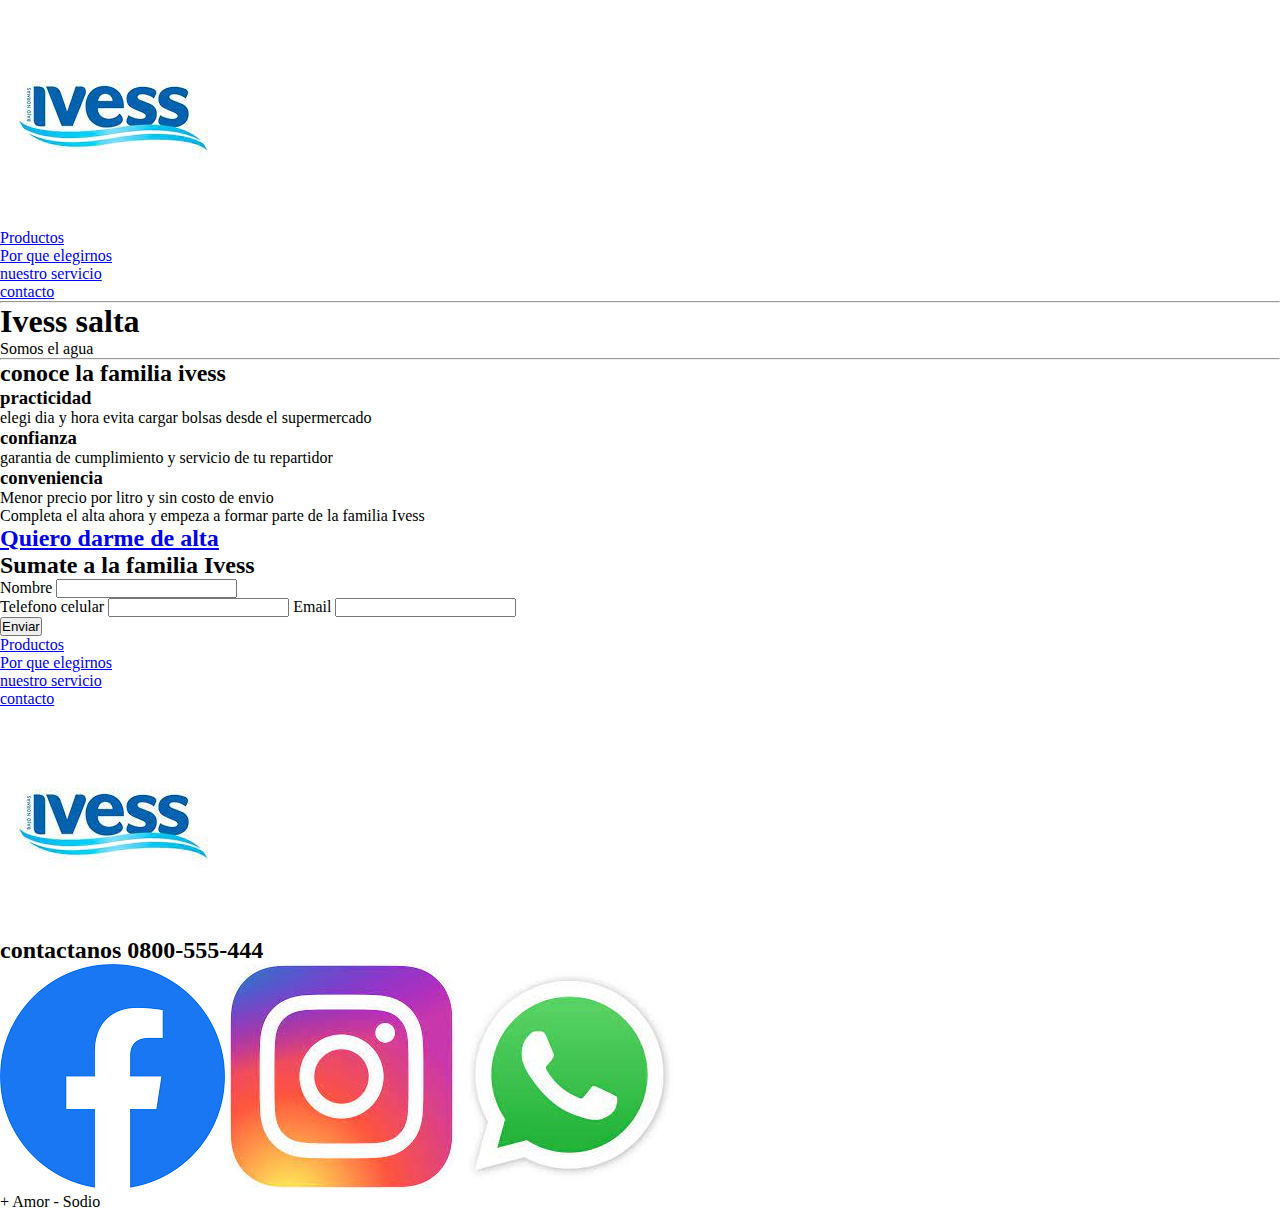
==== index.html @ 8fa415f8 "desde la primera entrega" ====
<!DOCTYPE html>
<html lang="en">

<head>
    <meta charset="UTF-8">
    <meta name="viewport" content="width=device-width, initial-scale=1.0">
    <link rel="stylesheet" href="./css/styles.css">
    <title>Ivess Salta</title>
</head>

<body>
    <header>

        <!-- Logo ivess clickeable al inicio -->
        <a href="">
            <img src="./img/logo ivess.jfif" alt="logo-ivess">
        </a>





        
        <nav>
            <ul>

                <li><a href="./pages/productos.html">Productos</a>

                </li>
                <li><a href="./pages/por-que-elegirnos.html">Por que elegirnos</a></li>
                <li><a href="./pages/nuestro-servicio.html">nuestro servicio</a></li>
                <li><a href="./pages/contacto.html">contacto</a></li>
            </ul>
        </nav>
    </header>
    <hr>

    <main>
        <div class="portada">


        </div>
        <section class="portada-index">
            <div>
                <h1>Ivess salta</h1>
                <p>Somos el agua</p>
            </div>
        </section>
        <hr>
        <section>
            <h2>conoce la familia ivess</h2>
            <article>
                <h3 class="color-h3">practicidad</h3>
                <p>elegi dia y hora evita cargar bolsas desde el supermercado</p>

            </article>
            <article>
                <h3 class="color-h3">confianza</h3>
                <p>garantia de cumplimiento y servicio de tu repartidor</p>
            </article>
            <article>
                <h3 class="color-h3">conveniencia</h3>
                <p>Menor precio por litro y sin costo de envio</p>
            </article>
        </section>
        <section>
            <article>Completa el alta ahora y empeza a formar parte de la familia Ivess
                <!-- boton para dar de alta -->
                <a href="./pages/contacto.html">
                    <h2>Quiero darme de alta</h2>
                </a>
            </article>
        </section>
        <section>
            <div class="repartidor">

            </div>
            <form action="">
                <h2>Sumate a la familia Ivess</h2>
                <div>
                    <label for="Nombre-cliente">Nombre</label>
                    <input type="text" id="Nombre-cliente">
                </div>
                <div>
                    <label for="celular-cliente">Telefono celular</label>
                    <input type="cell" id="Celular-cliente">
                    <label for="email-correo">Email</label>
                    <input type="email" id="email-correo">
                </div>
                <input type="submit" value="Enviar">
            </form>
        </section>
    </main>

    <footer>
        <nav>
            <ul>

                <li><a href="./pages/productos.html">Productos</a>

                </li>
                <li><a href="./pages/por-que-elegirnos.html">Por que elegirnos</a></li>
                <li><a href="./pages/nuestro-servicio.html">nuestro servicio</a></li>
                <li><a href="./pages/contacto.html">contacto</a></li>
            </ul>
        </nav>
        <!-- Logos cierre pagina -->
        <div>
            <a href="">
                <img src="./img/logo ivess.jfif" alt="logo-ivess">
            </a>

        </div>
        <h2>contactanos 0800-555-444</h2>
        <img src="./img/logo face.png" alt="logo-facebook">
        <img src="./img/logo insta.jfif" alt="logo-instagram">
        <img src="./img/logo wpp.jfif" alt="logo-whatsapp">



        <p>+ Amor - Sodio</p>
    </footer>
</body>

</html>
---- css/styles.css ----
*{
    margin: 0;
    padding: 0;
    box-sizing:border-box;
}
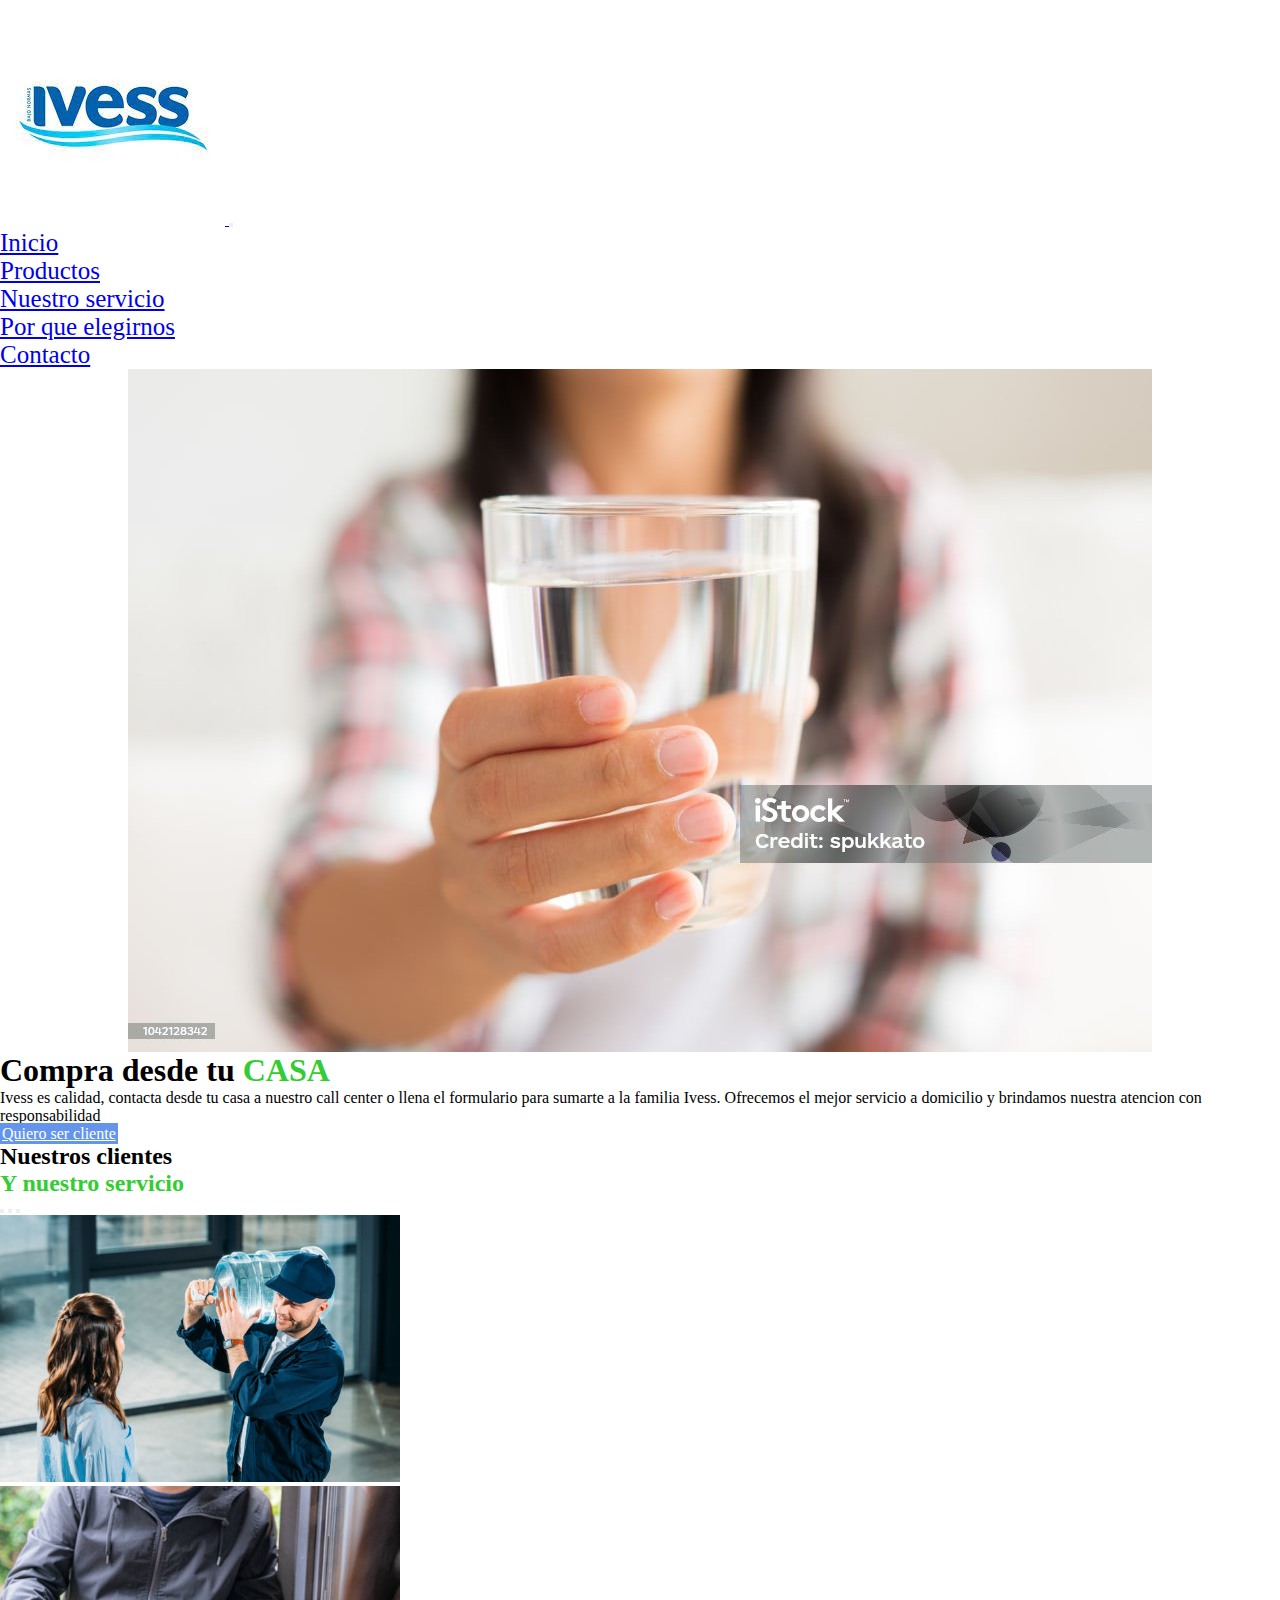
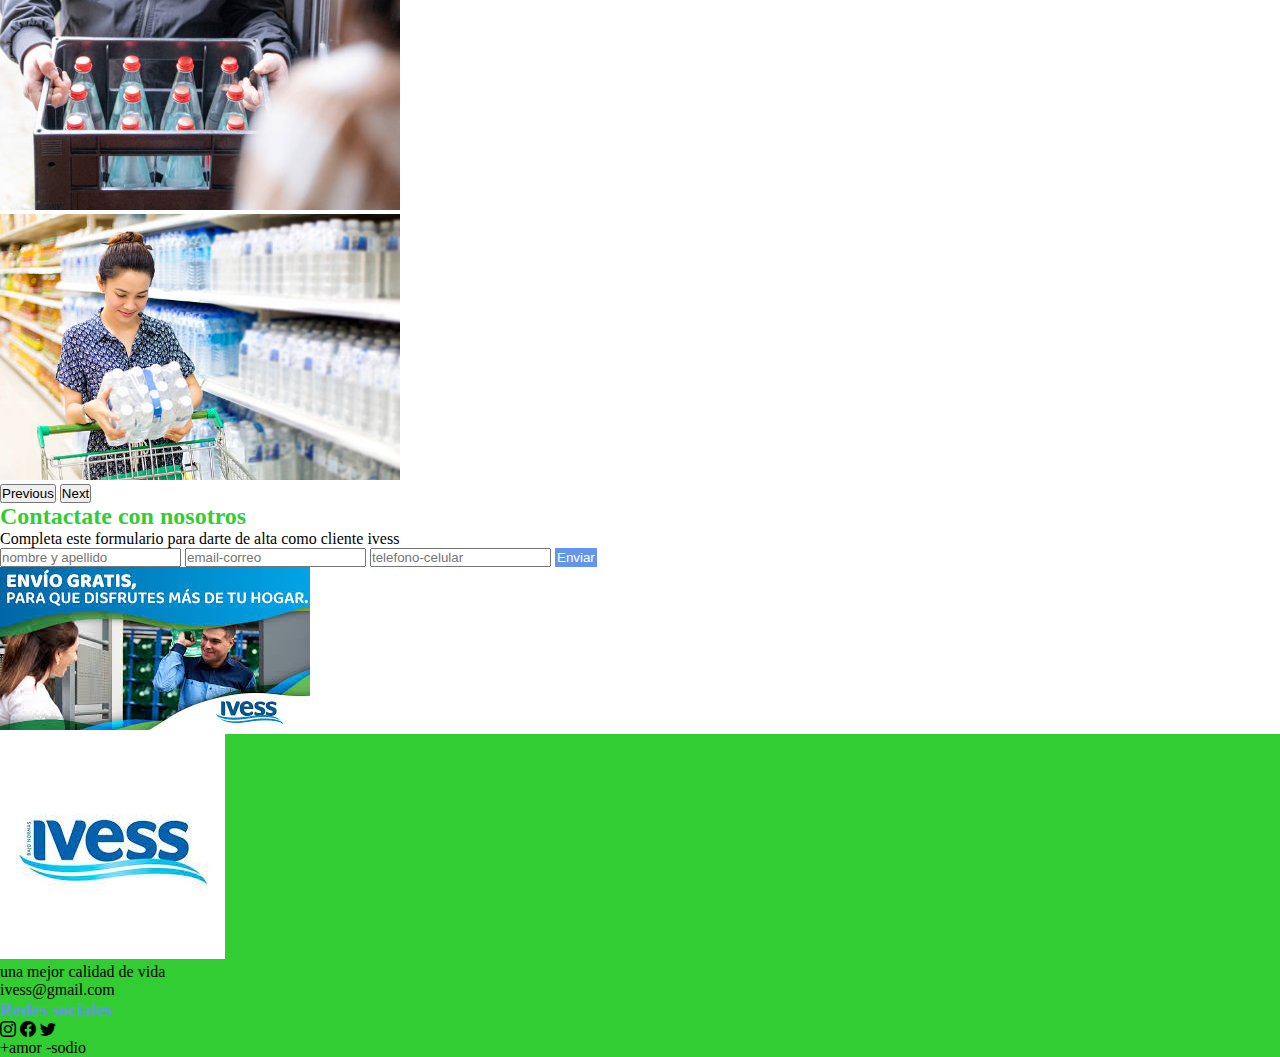
==== commit 144c0516: "segunda entrega" ====
--- a/index.html
+++ b/index.html
@@ -1,125 +1,188 @@
+
 <!DOCTYPE html>
 <html lang="en">
 
 <head>
     <meta charset="UTF-8">
     <meta name="viewport" content="width=device-width, initial-scale=1.0">
+    <link href="https://cdn.jsdelivr.net/npm/bootstrap@5.3.2/dist/css/bootstrap.min.css" rel="stylesheet"
+        integrity="sha384-T3c6CoIi6uLrA9TneNEoa7RxnatzjcDSCmG1MXxSR1GAsXEV/Dwwykc2MPK8M2HN" crossorigin="anonymous">
+    <link rel="stylesheet" href="https://cdn.jsdelivr.net/npm/bootstrap-icons@1.11.2/font/bootstrap-icons.min.css">
     <link rel="stylesheet" href="./css/styles.css">
-    <title>Ivess Salta</title>
+    <link href="https://fonts.googleapis.com/css2?family=Open+Sans:ital,wght@0,600;1,400&display=swap" rel="stylesheet">
+    <title>ivess</title>
 </head>
 
 <body>
-    <header>
+    <header class="navbar navbar-expand-lg bg-body-tertiary border-bottom fw-bold">
+        <div class="container">
+            <a class="navbar-brand" href="./index.html">
+                <img class="w-50" src="./img/logo ivess.jfif" alt="">
+            </a>
+            <button class="navbar-toggler" type="button" data-bs-toggle="collapse" data-bs-target="#navbarNav"
+                aria-controls="navbarNav" aria-expanded="false" aria-label="Toggle navigation">
+                <span class="navbar-toggler-icon"></span>
+            </button>
+            <nav class="collapse navbar-collapse justify-content-end" id="navbarNav">
+                <ul class="navbar-nav">
+                    <li class="nav-item">
+                        <a class="nav-link active" aria-current="page" href="./index.html">Inicio</a>
+                    </li>
+                    <li class="nav-item">
+                        <a class="nav-link active" href="./productos.html">Productos</a>
+                    </li>
+                    <li class="nav-item">
+                        <a class="nav-link active" href="./nuestro servicio.html">Nuestro servicio</a>
+                    </li>
+                    <li class="nav-item">
+                        <a class="nav-link active" href="./por que elegirnos.html">Por que elegirnos</a>
+                    </li>
+                    <li class="nav-item">
+                        <a class="nav-link active" href="./contacto.html">Contacto</a>
+                    </li>
+                </ul>
+            </nav>
+        </div>
+    </header>
 
-        <!-- Logo ivess clickeable al inicio -->
-        <a href="">
-            <img src="./img/logo ivess.jfif" alt="logo-ivess">
-        </a>
+    <main>
+
+        <section class="portada-index container">
+            <div class="row">
+                <div class="col-lg-6 order-sm-last order-lg-last">
+
+                    <div class="img-portada">
+                        <img src="./img/portada-agua.jpg" alt="imagen agua" class="img-fluid ">
+                    </div>
+                </div>
+
+                <div class="col-lg-6 d-lg-flex flex-lg-column justify-content-lg-center ">
+                    <h1 class="text-center display-1 fw-bold">Compra desde tu <span class="c-secundario">CASA</span>
+                    </h1>
+                    <p class="text-center">Ivess es calidad, contacta desde tu casa a nuestro call center o llena el
+                        formulario para sumarte a la familia Ivess. Ofrecemos el mejor servicio a domicilio y brindamos
+                        nuestra atencion con responsabilidad</p>
+                    <div class="d-flex justify-content-center">
+                        <a href="" class="btn btn-lg btn-primario">Quiero ser cliente</a>
+                    </div>
+
+                </div>
+
+            </div>
+
+        </section>
+
+        <section class="clientes container my-4">
+            <h2 class="display-5 fw-bold mb-5">
+                Nuestros clientes
+                <br>
+                <span class="c-secundario display-2">Y nuestro servicio</span>
+            </h2>
+
+            <div class="d-flex justify-content-center">
+
+                <div id="carouselindex" class="carousel slide w-lg-50">
+                    <div class="carousel-indicators">
+                        <button type="button" data-bs-target="#carouselindex" data-bs-slide-to="0" class="active"
+                            aria-current="true" aria-label="Slide 1"></button>
+                        <button type="button" data-bs-target="#carouselindex" data-bs-slide-to="1"
+                            aria-label="Slide 2"></button>
+                        <button type="button" data-bs-target="#carouselindex" data-bs-slide-to="2"
+                            aria-label="Slide 3"></button>
+                    </div>
+                    <div class="carousel-inner">
+                        <div class="carousel-item active">
+                            <img src="./img/imagen-carousel1.jpg" class="d-block w-100" alt="repartidor">
+                        </div>
+                        <div class="carousel-item">
+                            <img src="./img/imagen-carousel2.jpg" class="d-block w-100" alt="agua">
+                        </div>
+                        <div class="carousel-item">
+                            <img src="./img/imagen-carousel3.jpg" class="d-block w-100" alt="cliente-comprando">
+                        </div>
+                    </div>
+                    <button class="carousel-control-prev" type="button" data-bs-target="#carouselindex"
+                        data-bs-slide="prev">
+                        <span class="carousel-control-prev-icon" aria-hidden="true"></span>
+                        <span class="visually-hidden">Previous</span>
+                    </button>
+                    <button class="carousel-control-next" type="button" data-bs-target="#carouselindex"
+                        data-bs-slide="next">
+                        <span class="carousel-control-next-icon" aria-hidden="true"></span>
+                        <span class="visually-hidden">Next</span>
+                    </button>
+                </div>
+            </div>
+
+        </section>
+
+        <!-- FORMULARIO PARA LA PAGINA DE CONTACTO LUEGO MOVER DE LUGAR -->
+
+        <section class="contacto-index conteiner">
+            <div class="row regular-shadow p-2">
+
+                <div class="text-center col-lg-8">
+                    <h2 class="fw-bold c-secundario display-3">Contactate con nosotros</h2>
+                    <p>Completa este formulario para darte de alta como cliente ivess</p>
+
+                    <form action="hacerse cliente" class="d-lg-flex align-items-center gap-1">
+                        <input type="text" class="form-control" placeholder="nombre y apellido">
+                        <input type="email" class="form-control my-3" placeholder="email-correo">
+                        <input type="cell" class="form-control" placeholder="telefono-celular">
+                        <input type="submit" class="btn btn-primario my-3 " value="Enviar">
+
+                    </form>
+                </div>
+
+            </div>
+            <div class="d-none d-lg-block">
+                <img src="./img/envio gratis.jfif" alt="">
+            </div>
+
+        </section>
+
+
+    </main>
+
+    <footer class="bg-secundario text-white container-fluid p-3">
+        <div class="container">
+            <div class="row border-bottom p-1 d-lg-flex justify-content-center align-items-center">
+
+                <div class="footer-info d-flex flex-column align-items-center col-lg-3">
+                    <img src="./img/logo ivess.jfif" alt="logo ivess">
+                    <p> una mejor calidad de vida</p>
+                    <p>ivess@gmail.com</p>
+
+                </div>
+
+
+                <div class="footer-redes my-3 d-flex flex-column align-items-center col-lg-3">
+                    <h3 class="c-primario">Redes sociales</h3>
+                    <div class="d-flex gap-3">
+                        <i class="bi bi-instagram fs-1"></i>
+                        <i class="bi bi-facebook fs-1"></i>
+                        <i class="bi bi-twitter fs-1"></i>
+
+
+                    </div>
+
+                </div>
+
+            </div>
+        </div>
+
+        <div class="p-5 ">
+            <p class="m-0 d-flex justify-content-center">+amor -sodio</p>
+        </div>
+
+    </footer>
 
 
 
 
-
-        
-        <nav>
-            <ul>
-
-                <li><a href="./pages/productos.html">Productos</a>
-
-                </li>
-                <li><a href="./pages/por-que-elegirnos.html">Por que elegirnos</a></li>
-                <li><a href="./pages/nuestro-servicio.html">nuestro servicio</a></li>
-                <li><a href="./pages/contacto.html">contacto</a></li>
-            </ul>
-        </nav>
-    </header>
-    <hr>
-
-    <main>
-        <div class="portada">
-
-
-        </div>
-        <section class="portada-index">
-            <div>
-                <h1>Ivess salta</h1>
-                <p>Somos el agua</p>
-            </div>
-        </section>
-        <hr>
-        <section>
-            <h2>conoce la familia ivess</h2>
-            <article>
-                <h3 class="color-h3">practicidad</h3>
-                <p>elegi dia y hora evita cargar bolsas desde el supermercado</p>
-
-            </article>
-            <article>
-                <h3 class="color-h3">confianza</h3>
-                <p>garantia de cumplimiento y servicio de tu repartidor</p>
-            </article>
-            <article>
-                <h3 class="color-h3">conveniencia</h3>
-                <p>Menor precio por litro y sin costo de envio</p>
-            </article>
-        </section>
-        <section>
-            <article>Completa el alta ahora y empeza a formar parte de la familia Ivess
-                <!-- boton para dar de alta -->
-                <a href="./pages/contacto.html">
-                    <h2>Quiero darme de alta</h2>
-                </a>
-            </article>
-        </section>
-        <section>
-            <div class="repartidor">
-
-            </div>
-            <form action="">
-                <h2>Sumate a la familia Ivess</h2>
-                <div>
-                    <label for="Nombre-cliente">Nombre</label>
-                    <input type="text" id="Nombre-cliente">
-                </div>
-                <div>
-                    <label for="celular-cliente">Telefono celular</label>
-                    <input type="cell" id="Celular-cliente">
-                    <label for="email-correo">Email</label>
-                    <input type="email" id="email-correo">
-                </div>
-                <input type="submit" value="Enviar">
-            </form>
-        </section>
-    </main>
-
-    <footer>
-        <nav>
-            <ul>
-
-                <li><a href="./pages/productos.html">Productos</a>
-
-                </li>
-                <li><a href="./pages/por-que-elegirnos.html">Por que elegirnos</a></li>
-                <li><a href="./pages/nuestro-servicio.html">nuestro servicio</a></li>
-                <li><a href="./pages/contacto.html">contacto</a></li>
-            </ul>
-        </nav>
-        <!-- Logos cierre pagina -->
-        <div>
-            <a href="">
-                <img src="./img/logo ivess.jfif" alt="logo-ivess">
-            </a>
-
-        </div>
-        <h2>contactanos 0800-555-444</h2>
-        <img src="./img/logo face.png" alt="logo-facebook">
-        <img src="./img/logo insta.jfif" alt="logo-instagram">
-        <img src="./img/logo wpp.jfif" alt="logo-whatsapp">
-
-
-
-        <p>+ Amor - Sodio</p>
-    </footer>
+    <script src="https://cdn.jsdelivr.net/npm/bootstrap@5.3.2/dist/js/bootstrap.bundle.min.js"
+        integrity="sha384-C6RzsynM9kWDrMNeT87bh95OGNyZPhcTNXj1NW7RuBCsyN/o0jlpcV8Qyq46cDfL"
+        crossorigin="anonymous"></script>
 </body>
 
 </html>--- a/css/styles.css
+++ b/css/styles.css
@@ -1,5 +1,148 @@
-*{
+* {
+    padding: 0;
     margin: 0;
-    padding: 0;
-    box-sizing:border-box;
+    box-sizing: border-box;
 }
+
+.c-primario{
+    color: cornflowerblue;
+}
+.bg-primario{
+    background-color: cornflowerblue;
+}
+.c-secundario{
+    color: limegreen;
+}
+.bg-secundario{
+    background-color: limegreen;
+}
+.btn-primario{
+    background-color:cornflowerblue ;
+    color: white;
+    border:cornflowerblue 2px solid ;
+    ;
+}
+
+.btn-primario:hover{
+    background-color:white ;
+    border:limegreen ;
+    color: limegreen;
+    
+}
+.img-portada{
+    display: flex;
+    justify-content: center;
+}
+.btn-secundario:hover{
+    background-color:white ;
+    border:limegreen ;
+    color: limegreen;
+
+}
+
+#carouselindex img{
+    max-height: 400px;
+    object-fit: cover;
+    max-width: 400px;
+
+}
+
+@media (max-width: 576px){
+    .bay-form{
+        display: none;
+    }
+}
+
+/* modificando la pagina PRODUCTOS */
+
+
+#carouselproductos img{
+    max-height: 400px;
+    object-fit: cover;
+    max-width: 400px;
+
+}
+.titulo-productos-container{
+    padding: 60px 0;
+    max-width: 1000px;
+    margin: auto;
+    overflow: hidden;
+    
+
+}
+
+.titulox{
+    margin: 10px;
+    margin: bottom 60px;
+}
+
+.navbar-nav{
+    font-size: 25px;
+    margin-right: 0;
+}
+.navbar-nav:hover{
+    text-decoration: underline;
+}
+
+.productos{
+    background-color: #f2f2f2;
+
+}
+
+.galeria-productos{
+    display: flex;
+    justify-content: space-evenly;
+    flex-wrap: wrap;
+
+}
+.imagen-prod{
+    width: 50%;
+    margin-bottom: 10px;
+    overflow: hidden;
+    position: relative;
+    cursor: pointer;
+    
+
+
+
+}
+
+.imagen-prod > img{
+    
+    object-fit: cover;
+    display: block;
+
+
+}
+
+.img-contacto{
+    display: flex;
+    justify-content: center;
+    align-items: center;
+    max-height: 400px;
+    object-fit: cover;
+    max-width: 400px;
+}
+
+.mod-main{
+    display: grid;
+    grid-template-columns: 3,1fr;
+    gap: 2rem;
+    margin-left: 4rem;
+}
+/* h1{
+    text-decoration: underline;
+} */
+
+.nuestro-servicio{
+    display: flex;
+    justify-content: center;
+    align-items: center;
+    font-size: 30px;
+    color: limegreen;
+    margin-top: 8rem;
+}
+.servicio-img{
+display: flex;
+margin-left: 2rem;
+}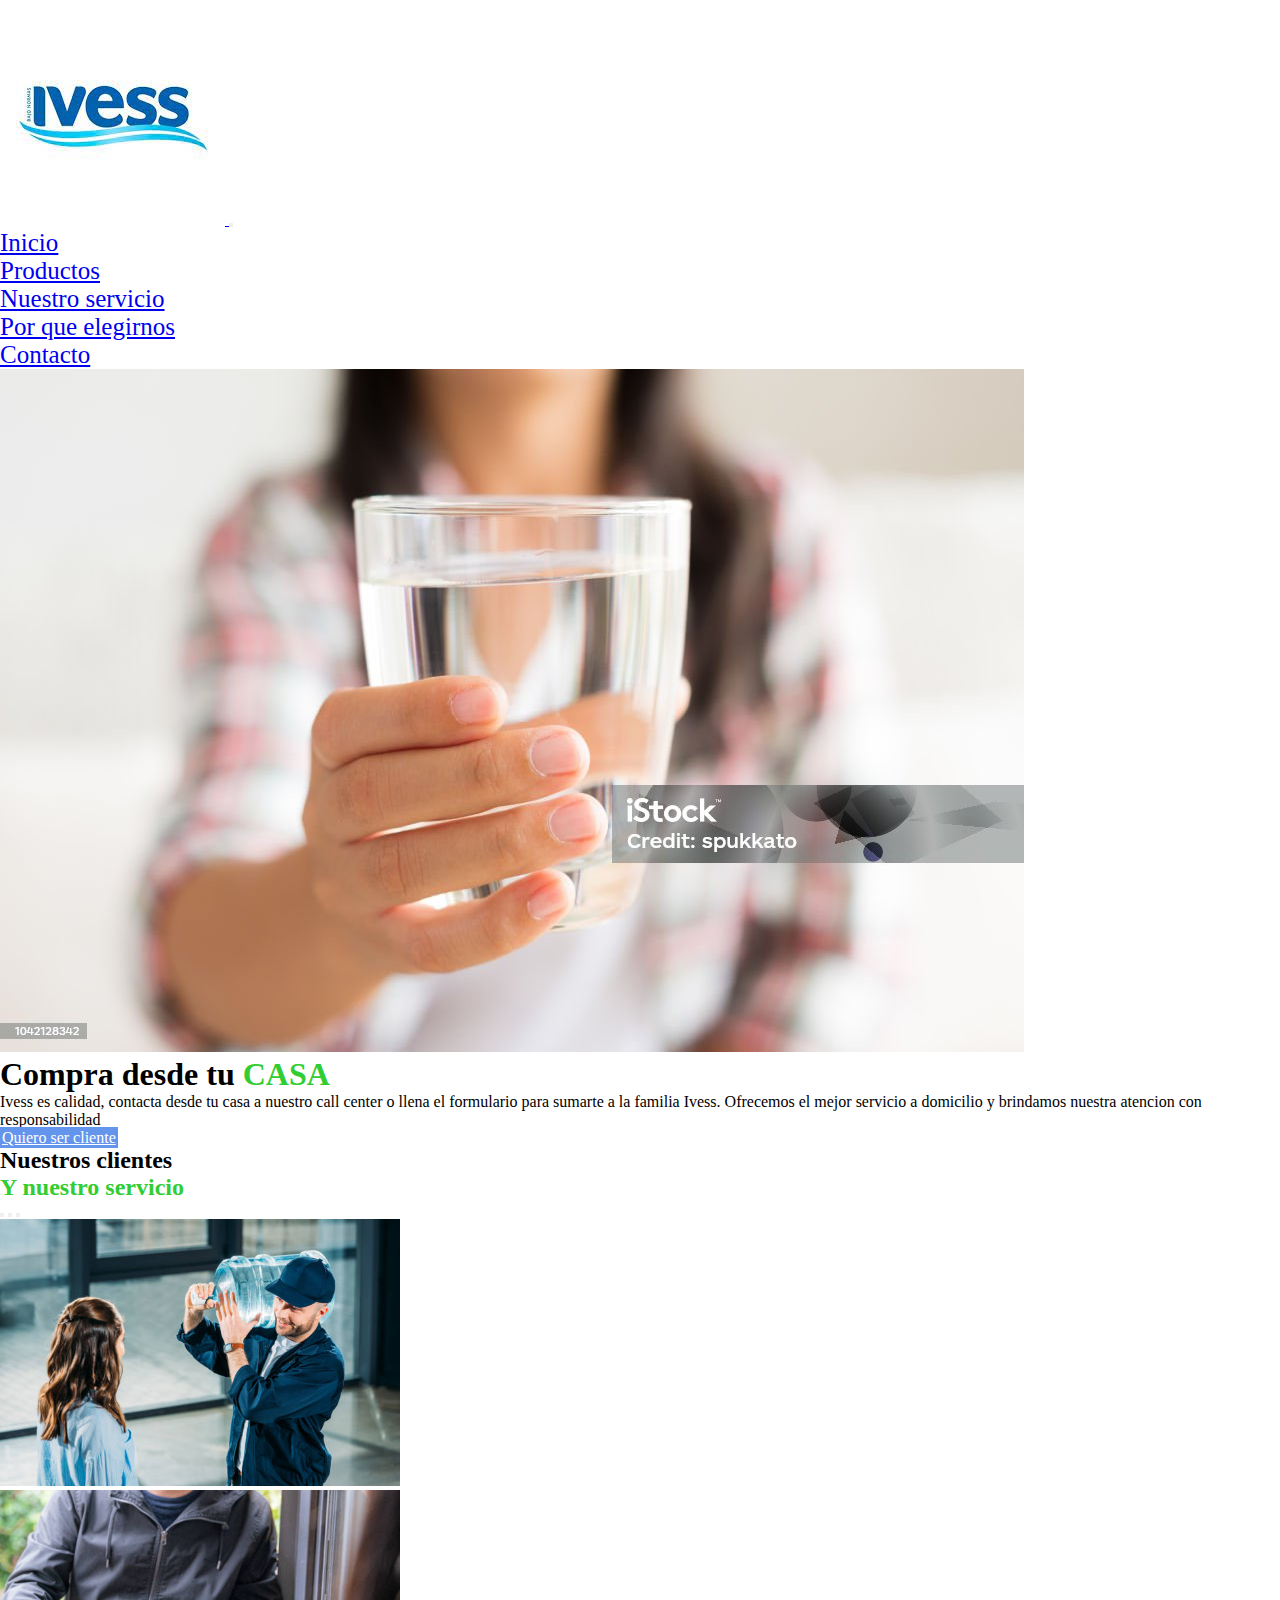
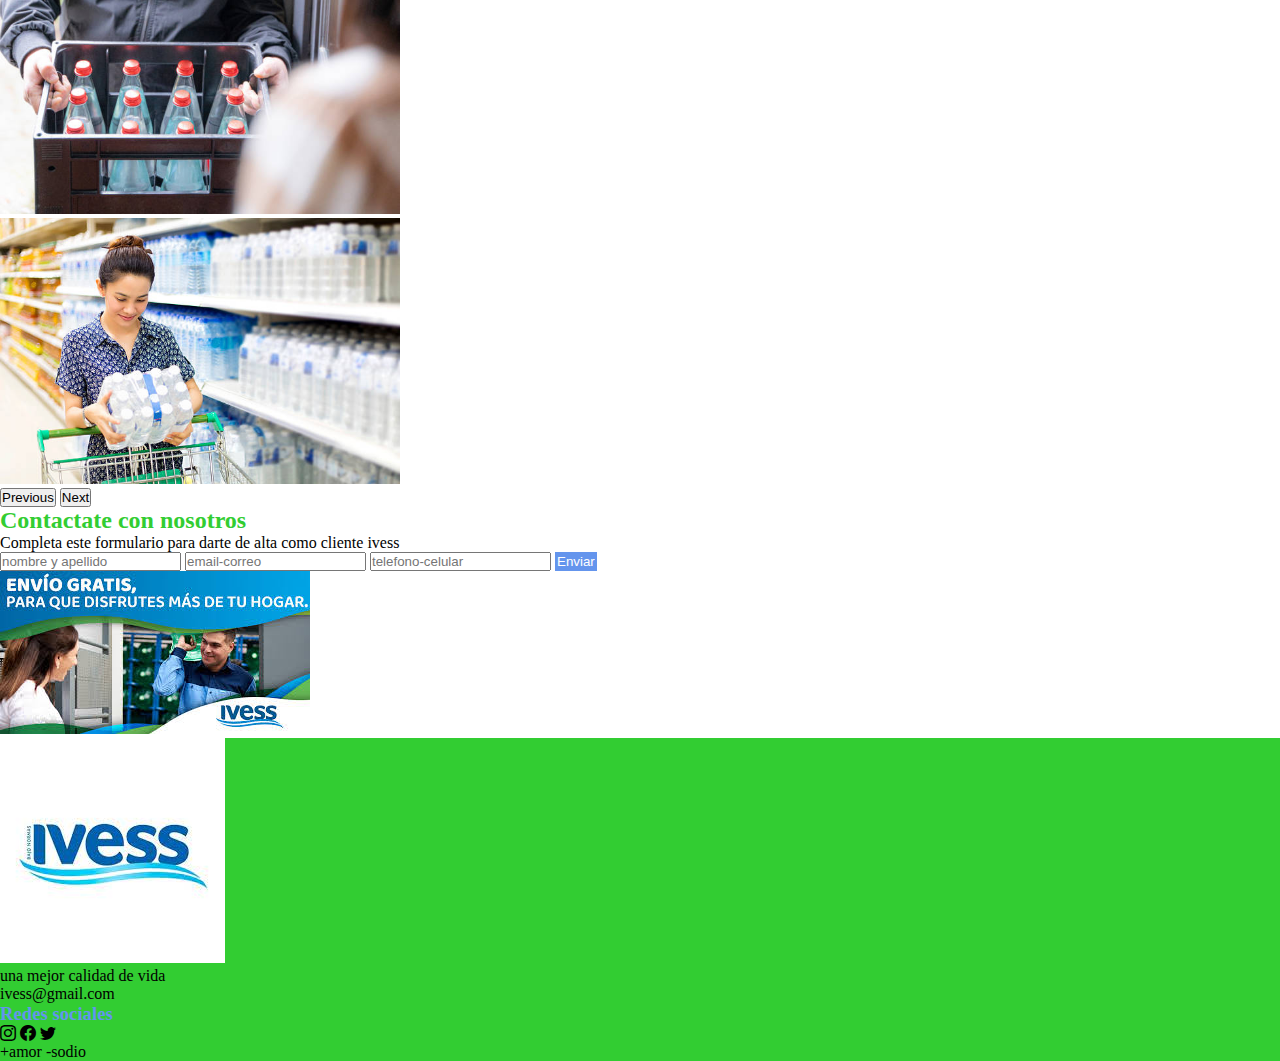
==== commit 05f04870: "implementacion de sass" ====
--- a/index.html
+++ b/index.html
@@ -1,4 +1,3 @@
-
 <!DOCTYPE html>
 <html lang="en">
 
@@ -11,52 +10,56 @@
     <link rel="stylesheet" href="./css/styles.css">
     <link href="https://fonts.googleapis.com/css2?family=Open+Sans:ital,wght@0,600;1,400&display=swap" rel="stylesheet">
     <title>ivess</title>
+
+    <title>ivess</title>
 </head>
 
 <body>
-    <header class="navbar navbar-expand-lg bg-body-tertiary border-bottom fw-bold">
-        <div class="container">
-            <a class="navbar-brand" href="./index.html">
-                <img class="w-50" src="./img/logo ivess.jfif" alt="">
-            </a>
-            <button class="navbar-toggler" type="button" data-bs-toggle="collapse" data-bs-target="#navbarNav"
-                aria-controls="navbarNav" aria-expanded="false" aria-label="Toggle navigation">
-                <span class="navbar-toggler-icon"></span>
-            </button>
-            <nav class="collapse navbar-collapse justify-content-end" id="navbarNav">
-                <ul class="navbar-nav">
-                    <li class="nav-item">
-                        <a class="nav-link active" aria-current="page" href="./index.html">Inicio</a>
-                    </li>
-                    <li class="nav-item">
-                        <a class="nav-link active" href="./productos.html">Productos</a>
-                    </li>
-                    <li class="nav-item">
-                        <a class="nav-link active" href="./nuestro servicio.html">Nuestro servicio</a>
-                    </li>
-                    <li class="nav-item">
-                        <a class="nav-link active" href="./por que elegirnos.html">Por que elegirnos</a>
-                    </li>
-                    <li class="nav-item">
-                        <a class="nav-link active" href="./contacto.html">Contacto</a>
-                    </li>
-                </ul>
-            </nav>
+    <header>
+        <div class="navbar navbar-expand-lg bg-body-tertiary border-bottom fw-bold container-fluid">
+            <div class="container">
+                <a class="navbar-brand" href="./index.html">
+                    <img class="w-50" src="./img/logo ivess.jfif" alt=" logo ivess">
+                </a>
+                <button class="navbar-toggler" type="button" data-bs-toggle="collapse" data-bs-target="#navbarNav"
+                    aria-controls="navbarNav" aria-expanded="false" aria-label="Toggle navigation">
+                    <span class="navbar-toggler-icon"></span>
+                </button>
+                <nav class="collapse navbar-collapse justify-content-end" id="navbarNav">
+                    <ul class="navbar-nav">
+                        <li class="nav__item">
+                            <a class="nav-link active" aria-current="page" href="./index.html">Inicio</a>
+                        </li>
+                        <li class="nav__item">
+                            <a class="nav-link active" href="./pages/productos.html">Productos</a>
+                        </li>
+                        <li class="nav__item">
+                            <a class="nav-link active" href="./pages/nuestro-servicio.html">Nuestro servicio</a>
+                        </li>
+                        <li class="nav__item">
+                            <a class="nav-link active" href="./pages/por-que-elegirnos.html">Por que elegirnos</a>
+                        </li>
+                        <li class="nav__item">
+                            <a class="nav-link active" href="./pages/contacto.html">Contacto</a>
+                        </li>
+                    </ul>
+                </nav>
+            </div>
         </div>
     </header>
 
     <main>
 
-        <section class="portada-index container">
+        <section class="portada-index conteiner-fluid">
             <div class="row">
                 <div class="col-lg-6 order-sm-last order-lg-last">
 
-                    <div class="img-portada">
+                    <div class="imagen-portada">
                         <img src="./img/portada-agua.jpg" alt="imagen agua" class="img-fluid ">
                     </div>
                 </div>
 
-                <div class="col-lg-6 d-lg-flex flex-lg-column justify-content-lg-center ">
+                <div class=" col-lg-6 d-lg-flex flex-lg-column justify-content-lg-center ">
                     <h1 class="text-center display-1 fw-bold">Compra desde tu <span class="c-secundario">CASA</span>
                     </h1>
                     <p class="text-center">Ivess es calidad, contacta desde tu casa a nuestro call center o llena el
@@ -72,7 +75,7 @@
 
         </section>
 
-        <section class="clientes container my-4">
+        <section class="clientes container-fluid my-4">
             <h2 class="display-5 fw-bold mb-5">
                 Nuestros clientes
                 <br>
@@ -118,11 +121,11 @@
 
         <!-- FORMULARIO PARA LA PAGINA DE CONTACTO LUEGO MOVER DE LUGAR -->
 
-        <section class="contacto-index conteiner">
+        <section class="contacto-index conteiner-fluid">
             <div class="row regular-shadow p-2">
 
-                <div class="text-center col-lg-8">
-                    <h2 class="fw-bold c-secundario display-3">Contactate con nosotros</h2>
+                <div class="contenedor-contacto container">
+                    <h2 class="fw-bold c-secundario display-3 ">Contactate con nosotros</h2>
                     <p>Completa este formulario para darte de alta como cliente ivess</p>
 
                     <form action="hacerse cliente" class="d-lg-flex align-items-center gap-1">
--- a/css/styles.css
+++ b/css/styles.css
@@ -1,148 +1,238 @@
 * {
-    padding: 0;
-    margin: 0;
-    box-sizing: border-box;
-}
-
-.c-primario{
-    color: cornflowerblue;
-}
-.bg-primario{
-    background-color: cornflowerblue;
-}
-.c-secundario{
-    color: limegreen;
-}
-.bg-secundario{
-    background-color: limegreen;
-}
-.btn-primario{
-    background-color:cornflowerblue ;
-    color: white;
-    border:cornflowerblue 2px solid ;
-    ;
-}
-
-.btn-primario:hover{
-    background-color:white ;
-    border:limegreen ;
-    color: limegreen;
-    
-}
-.img-portada{
-    display: flex;
-    justify-content: center;
-}
-.btn-secundario:hover{
-    background-color:white ;
-    border:limegreen ;
-    color: limegreen;
-
-}
-
-#carouselindex img{
-    max-height: 400px;
-    object-fit: cover;
-    max-width: 400px;
-
-}
-
-@media (max-width: 576px){
-    .bay-form{
-        display: none;
-    }
+  padding: 0;
+  margin: 0;
+  box-sizing: border-box;
+}
+
+.c-primario {
+  color: cornflowerblue;
+}
+
+.bg-primario {
+  background-color: cornflowerblue;
+}
+
+.c-secundario {
+  color: limegreen;
+}
+
+.bg-secundario {
+  background-color: limegreen;
+  text-decoration: none;
+}
+
+.imagen-prod {
+  width: 100%;
+  margin-bottom: 10px;
+  overflow: hidden;
+  position: relative;
+  cursor: pointer;
+  object-fit: cover;
+}
+
+.img-portada {
+  max-width: 500px;
+  display: flex;
+  justify-content: center;
+}
+
+.img-portada {
+  max-width: 500px;
+  display: flex;
+  justify-content: center;
+  align-items: center;
+}
+
+.img-contacto {
+  display: flex;
+  justify-content: center;
+  align-items: center;
+  max-height: 400px;
+  object-fit: cover;
+  max-width: 400px;
+}
+
+.imagen-prod {
+  width: 50%;
+  margin-bottom: 10px;
+  overflow: hidden;
+  position: relative;
+  cursor: pointer;
+}
+
+.imagen-prod > img {
+  object-fit: cover;
+  display: block;
+}
+
+.servicio-img {
+  display: none;
+}
+
+.servicio-img {
+  display: flex;
+  margin-left: 2rem;
+}
+
+.btn-primario {
+  background-color: cornflowerblue;
+  color: white;
+  border: cornflowerblue 2px solid;
+}
+
+.btn-primario:hover {
+  background-color: white;
+  border: limegreen;
+  color: limegreen;
+  text-decoration: underline;
+}
+
+.btn-secundario:hover {
+  background-color: white;
+  border: limegreen;
+  color: limegreen;
+  text-decoration: underline;
+}
+
+#carouselindex img {
+  max-height: 400px;
+  object-fit: cover;
+  max-width: 400px;
+}
+
+#carouselproductos img {
+  max-height: 400px;
+  object-fit: cover;
+  max-width: 400px;
+}
+
+.navbar-nav {
+  font-size: 25px;
+  margin-right: 0;
+}
+
+.navbar-nav:hover {
+  color: cornflowerblue;
+  text-decoration: underline;
+}
+
+.img-portada {
+  max-width: 500px;
+  display: flex;
+  justify-content: center;
+  align-items: center;
 }
 
 /* modificando la pagina PRODUCTOS */
-
-
-#carouselproductos img{
-    max-height: 400px;
-    object-fit: cover;
-    max-width: 400px;
-
-}
-.titulo-productos-container{
-    padding: 60px 0;
-    max-width: 1000px;
-    margin: auto;
-    overflow: hidden;
-    
-
-}
-
-.titulox{
-    margin: 10px;
-    margin: bottom 60px;
-}
-
-.navbar-nav{
-    font-size: 25px;
-    margin-right: 0;
-}
-.navbar-nav:hover{
-    text-decoration: underline;
-}
-
-.productos{
-    background-color: #f2f2f2;
-
-}
-
-.galeria-productos{
-    display: flex;
-    justify-content: space-evenly;
-    flex-wrap: wrap;
-
-}
-.imagen-prod{
-    width: 50%;
-    margin-bottom: 10px;
-    overflow: hidden;
-    position: relative;
-    cursor: pointer;
-    
-
-
-
-}
-
-.imagen-prod > img{
-    
-    object-fit: cover;
-    display: block;
-
-
-}
-
-.img-contacto{
-    display: flex;
+@media (min-width: 576px) {
+  .contenedor-galerix {
+    display: grid;
+    grid-template-columns: 1, 3fr;
     justify-content: center;
     align-items: center;
-    max-height: 400px;
     object-fit: cover;
-    max-width: 400px;
-}
-
-.mod-main{
+  }
+}
+@media (min-width: 768px) {
+  .contenedor-galerix {
     display: grid;
-    grid-template-columns: 3,1fr;
-    gap: 2rem;
-    margin-left: 4rem;
-}
+    grid-template-columns: 1, 3fr;
+    justify-content: center;
+    align-items: center;
+  }
+}
+.titulo-productos-container {
+  padding: 60px 0;
+  max-width: 1000px;
+  margin: auto;
+  overflow: hidden;
+}
+
+#carouselproductos img {
+  max-height: 400px;
+  object-fit: cover;
+  max-width: 400px;
+}
+
+.titulox {
+  margin: 10px;
+  margin: bottom 60px;
+}
+
+.galeria-productos {
+  display: flex;
+  justify-content: space-evenly;
+  flex-wrap: wrap;
+}
+
+.imagen-prod {
+  width: 50%;
+  margin-bottom: 10px;
+  overflow: hidden;
+  position: relative;
+  cursor: pointer;
+}
+
+.imagen-prod > img {
+  object-fit: cover;
+  display: block;
+}
+
+@media (min-width: 1200px) {
+  .contenedor-galerix {
+    display: flex;
+    justify-content: space-around;
+  }
+}
+.imagen-prod {
+  width: 100%;
+  margin-bottom: 10px;
+  overflow: hidden;
+  position: relative;
+  cursor: pointer;
+  object-fit: cover;
+}
+
+.productos {
+  background-color: #f2f2f2;
+}
+
+.mod-main {
+  display: grid;
+  grid-template-columns: 3, 1fr;
+  gap: 2rem;
+  margin-left: 4rem;
+}
+
 /* h1{
     text-decoration: underline;
 } */
-
-.nuestro-servicio{
-    display: flex;
-    justify-content: center;
-    align-items: center;
-    font-size: 30px;
-    color: limegreen;
-    margin-top: 8rem;
-}
-.servicio-img{
-display: flex;
-margin-left: 2rem;
-}+.nuestro-servicio {
+  display: flex;
+  justify-content: center;
+  align-items: center;
+  font-size: 30px;
+  color: limegreen;
+  margin-top: 8rem;
+}
+
+.servicio-img {
+  display: flex;
+  margin-left: 2rem;
+}
+
+.img-contacto {
+  display: flex;
+  justify-content: center;
+  align-items: center;
+  max-height: 400px;
+  object-fit: cover;
+  max-width: 400px;
+}
+
+.contenedor-contacto {
+  display: grid;
+  grid-template-rows: 3, 1fr;
+}
+
+/*# sourceMappingURL=styles.css.map */
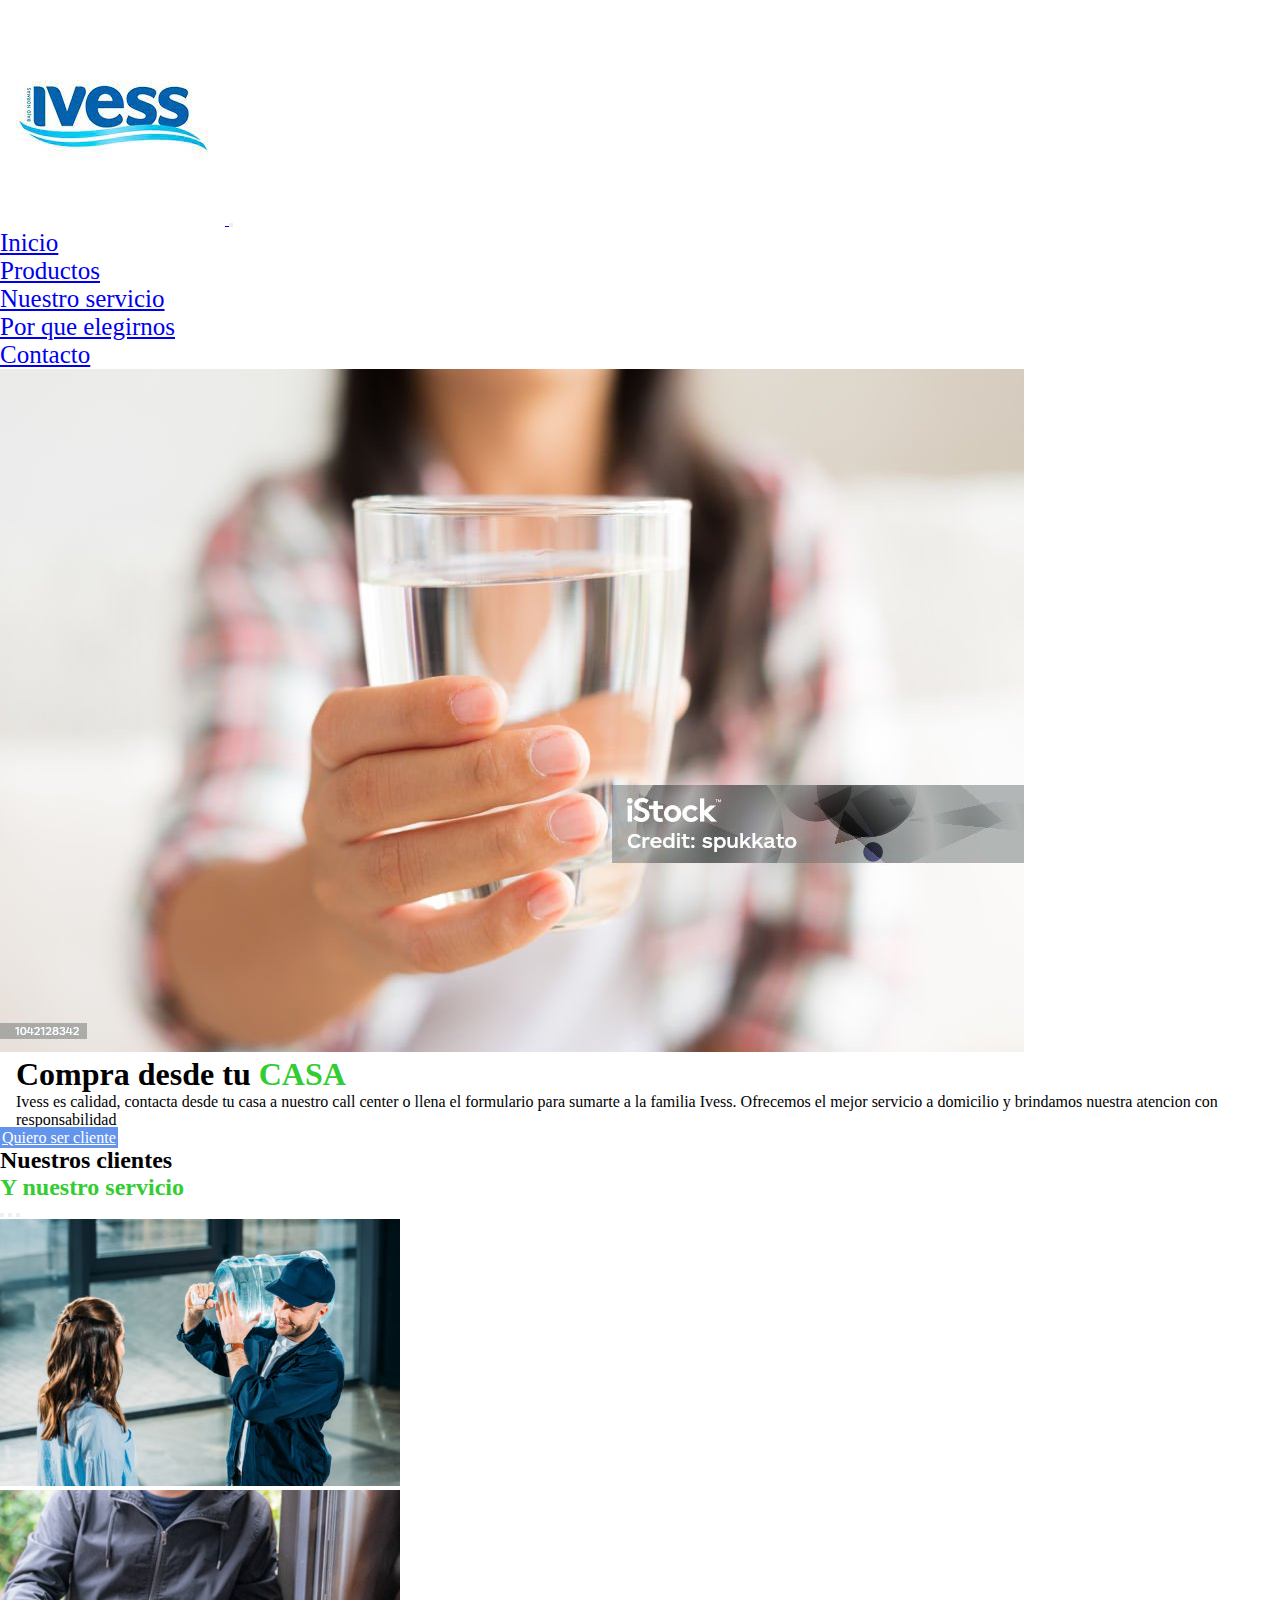
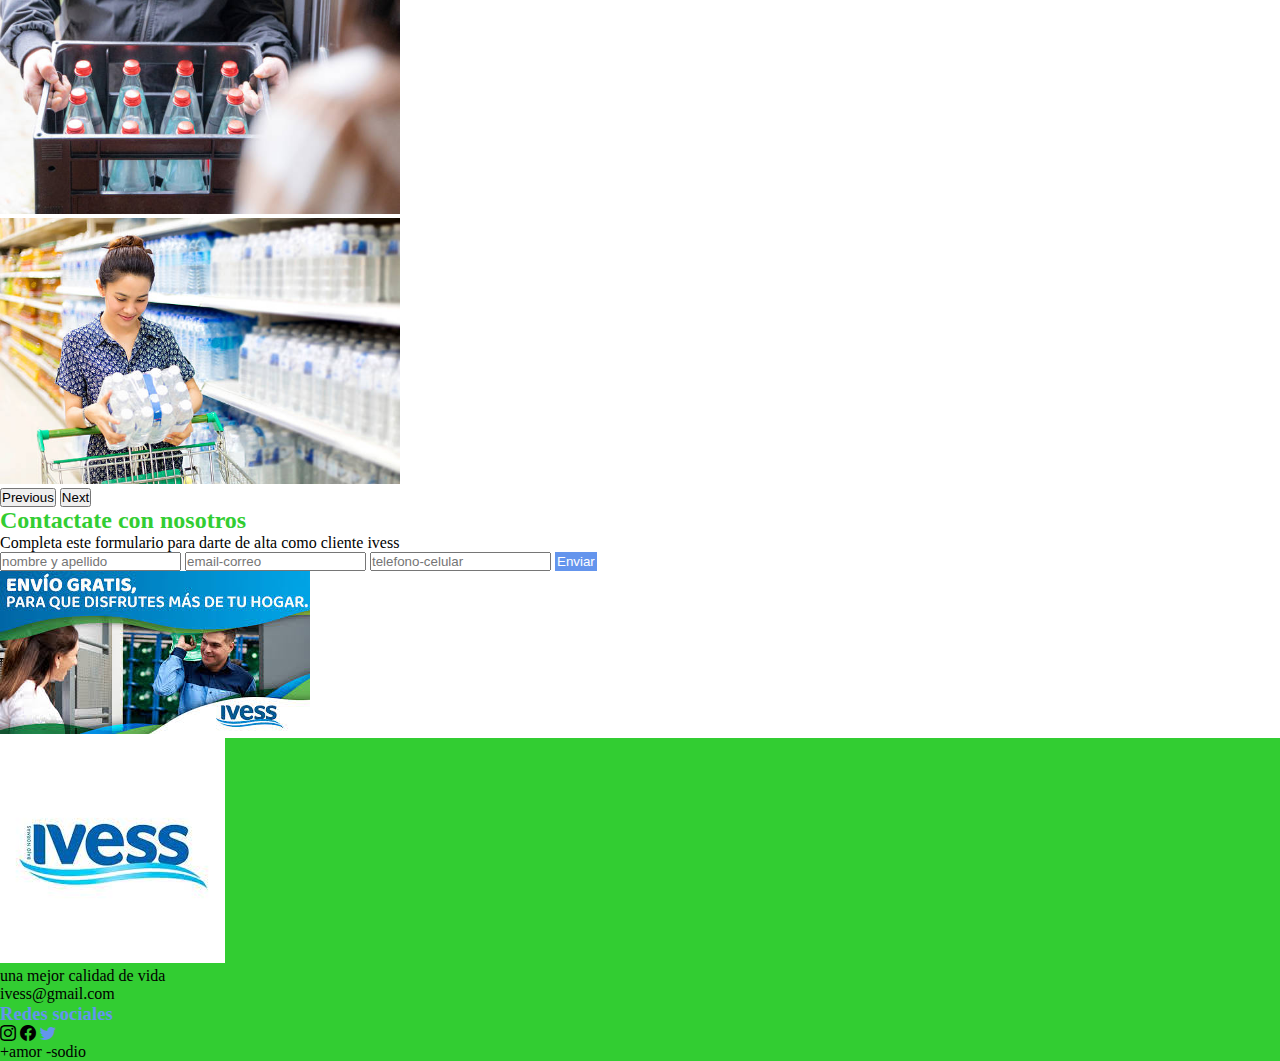
==== commit 8d4cba4b: "preentrega3" ====
--- a/index.html
+++ b/index.html
@@ -7,11 +7,12 @@
     <link href="https://cdn.jsdelivr.net/npm/bootstrap@5.3.2/dist/css/bootstrap.min.css" rel="stylesheet"
         integrity="sha384-T3c6CoIi6uLrA9TneNEoa7RxnatzjcDSCmG1MXxSR1GAsXEV/Dwwykc2MPK8M2HN" crossorigin="anonymous">
     <link rel="stylesheet" href="https://cdn.jsdelivr.net/npm/bootstrap-icons@1.11.2/font/bootstrap-icons.min.css">
+    <meta name="description" content="El agua mas pura directo desde Salta con envio a tu domicilio">
     <link rel="stylesheet" href="./css/styles.css">
     <link href="https://fonts.googleapis.com/css2?family=Open+Sans:ital,wght@0,600;1,400&display=swap" rel="stylesheet">
-    <title>ivess</title>
+    <title>Agua Ivess | envios a domicilio en todo Salta</title>
 
-    <title>ivess</title>
+    <title>Agua Ivess</title>
 </head>
 
 <body>
@@ -59,14 +60,14 @@
                     </div>
                 </div>
 
-                <div class=" col-lg-6 d-lg-flex flex-lg-column justify-content-lg-center ">
+                <div class=" col-lg-6 d-lg-flex flex-lg-column justify-content-lg-center container-fluid">
                     <h1 class="text-center display-1 fw-bold">Compra desde tu <span class="c-secundario">CASA</span>
                     </h1>
                     <p class="text-center">Ivess es calidad, contacta desde tu casa a nuestro call center o llena el
                         formulario para sumarte a la familia Ivess. Ofrecemos el mejor servicio a domicilio y brindamos
                         nuestra atencion con responsabilidad</p>
                     <div class="d-flex justify-content-center">
-                        <a href="" class="btn btn-lg btn-primario">Quiero ser cliente</a>
+                        <a href="./pages/contacto.html" class="btn btn-lg btn-primario">Quiero ser cliente</a>
                     </div>
 
                 </div>
@@ -139,7 +140,7 @@
 
             </div>
             <div class="d-none d-lg-block">
-                <img src="./img/envio gratis.jfif" alt="">
+                <img src="./img/envio gratis.jfif" alt="envio gratis">
             </div>
 
         </section>
@@ -163,8 +164,8 @@
                     <h3 class="c-primario">Redes sociales</h3>
                     <div class="d-flex gap-3">
                         <i class="bi bi-instagram fs-1"></i>
-                        <i class="bi bi-facebook fs-1"></i>
-                        <i class="bi bi-twitter fs-1"></i>
+                        <i class="bi bi-facebook fs-1 "></i>
+                        <i class="bi bi-twitter fs-1 c-primario"></i>
 
 
                     </div>
--- a/css/styles.css
+++ b/css/styles.css
@@ -72,6 +72,10 @@
 .servicio-img {
   display: flex;
   margin-left: 2rem;
+}
+
+.text-center {
+  margin-left: 1rem;
 }
 
 .btn-primario {
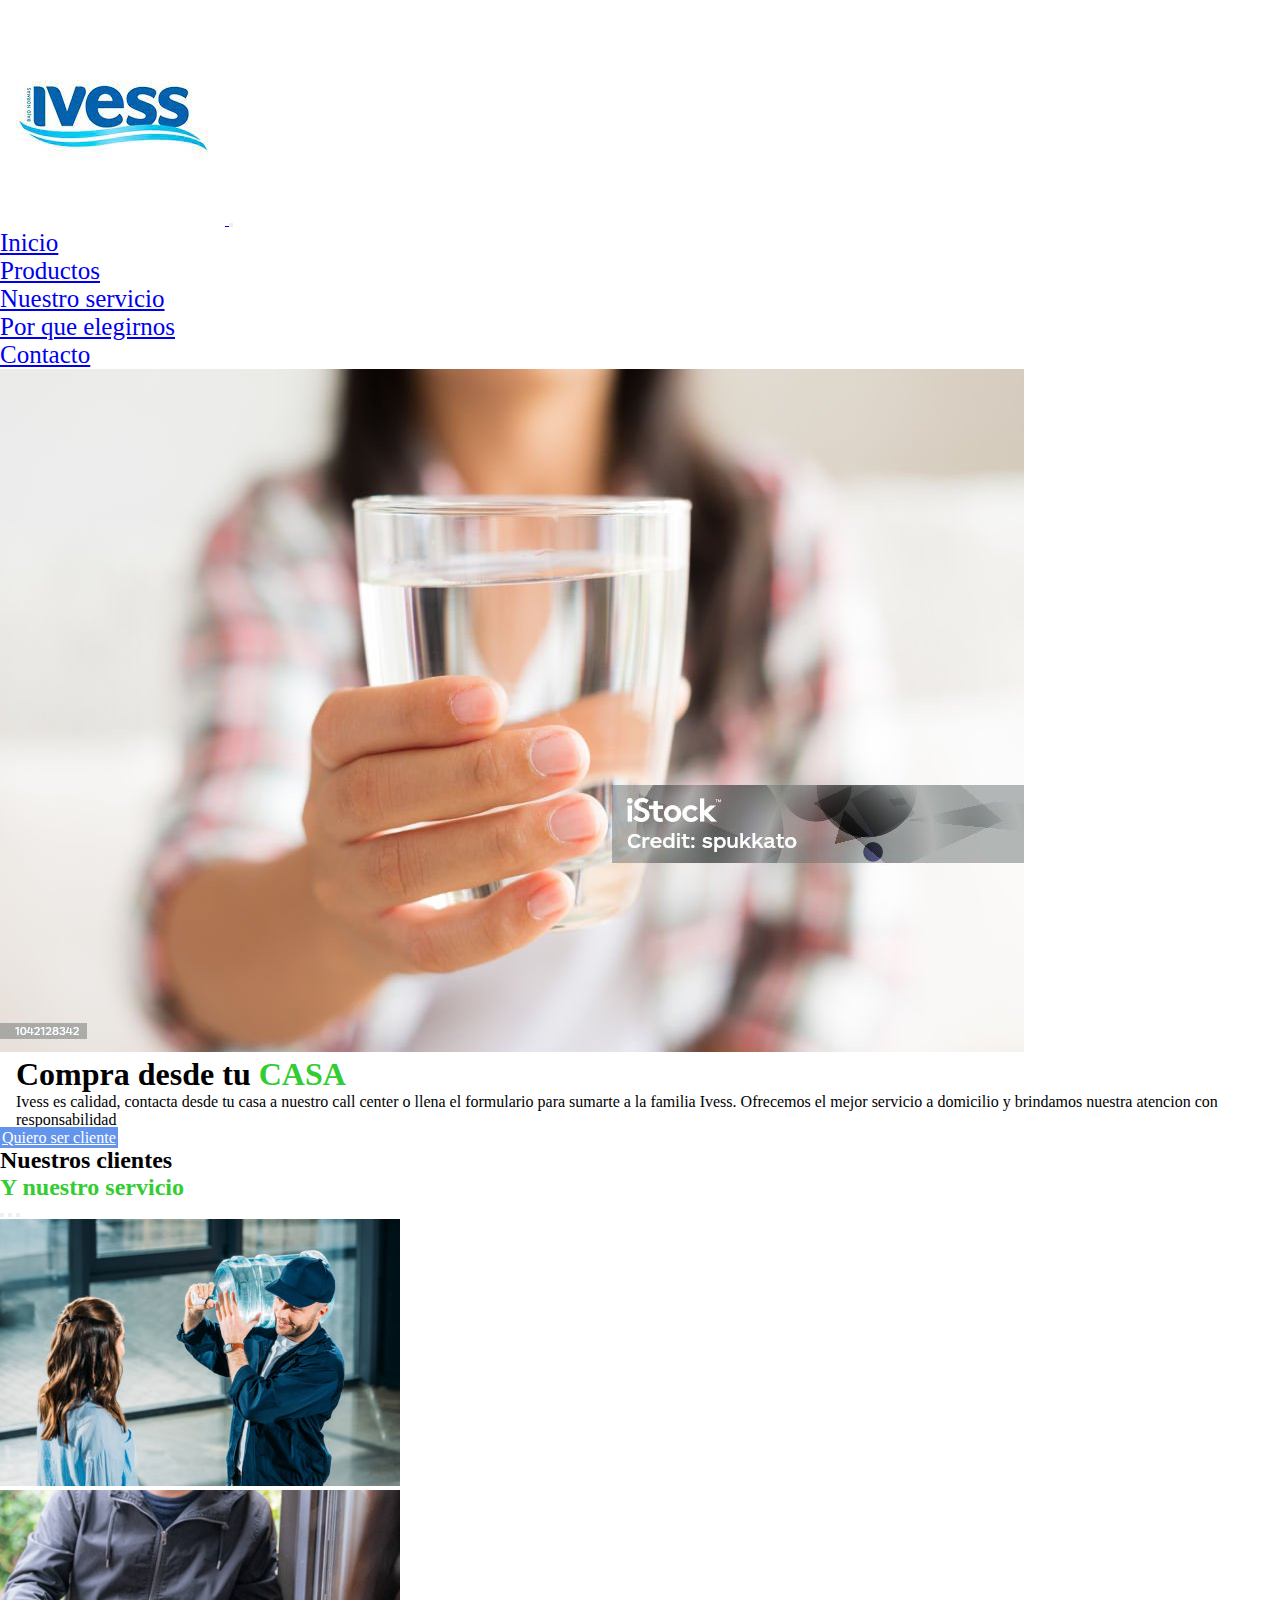
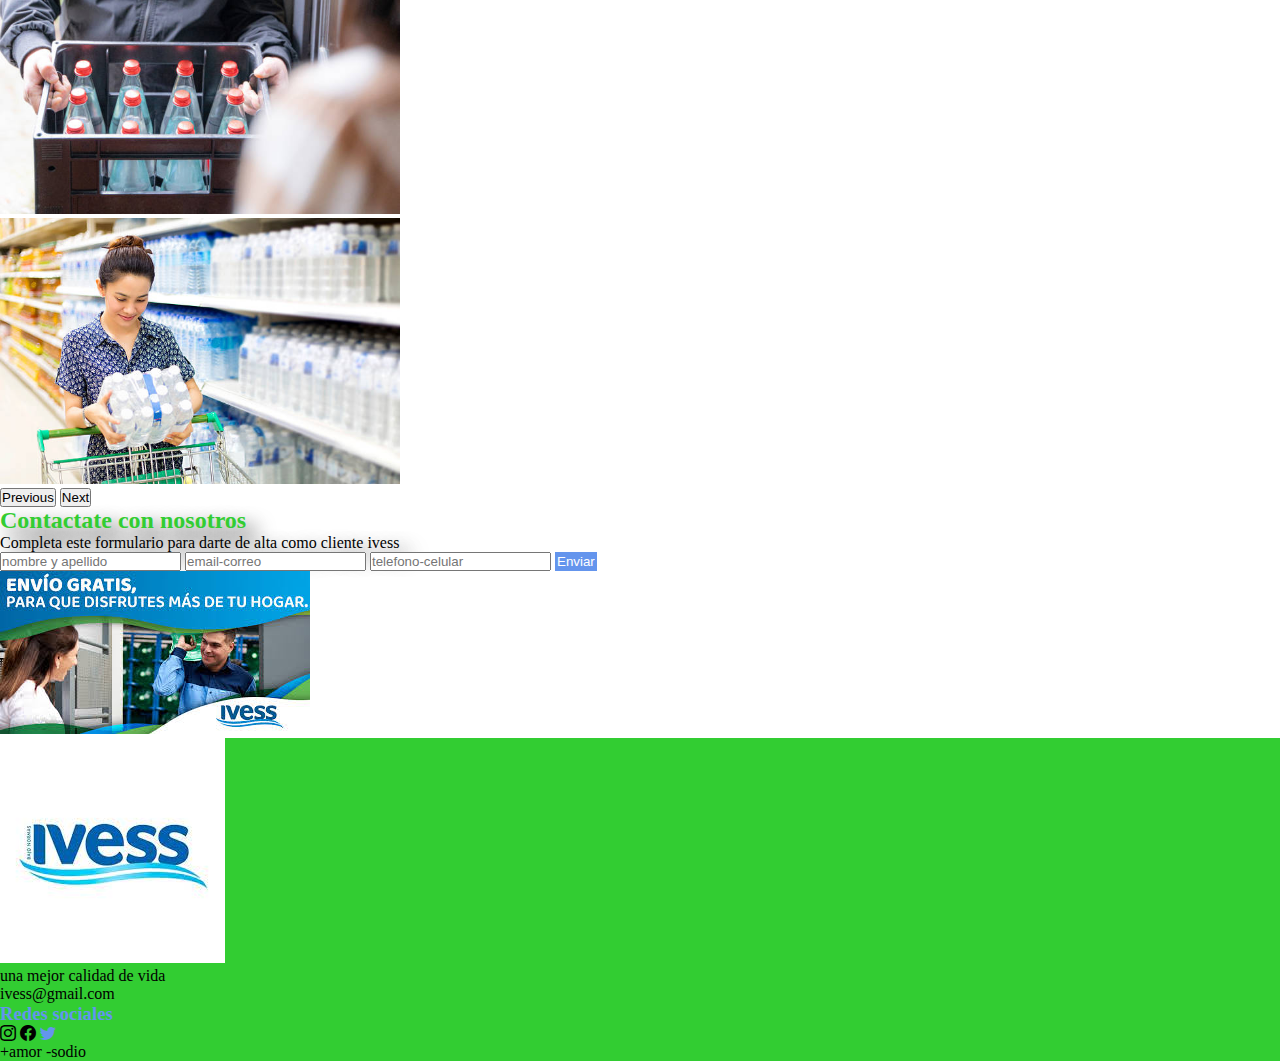
==== commit 2425b8b1: "modificaciones entrega final" ====
--- a/index.html
+++ b/index.html
@@ -139,7 +139,7 @@
                 </div>
 
             </div>
-            <div class="d-none d-lg-block">
+            <div class="d-none d-lg-block m-lg-4">
                 <img src="./img/envio gratis.jfif" alt="envio gratis">
             </div>
 
--- a/css/styles.css
+++ b/css/styles.css
@@ -89,6 +89,7 @@
   border: limegreen;
   color: limegreen;
   text-decoration: underline;
+  box-shadow: 10px 10px 8px;
 }
 
 .btn-secundario:hover {
@@ -96,6 +97,7 @@
   border: limegreen;
   color: limegreen;
   text-decoration: underline;
+  box-shadow: 10px 10px 8px;
 }
 
 #carouselindex img {
@@ -115,7 +117,7 @@
   margin-right: 0;
 }
 
-.navbar-nav:hover {
+.nav__item:hover {
   color: cornflowerblue;
   text-decoration: underline;
 }
@@ -161,6 +163,7 @@
 .titulox {
   margin: 10px;
   margin: bottom 60px;
+  text-shadow: 10px 10px 8px;
 }
 
 .galeria-productos {
@@ -237,6 +240,7 @@
 .contenedor-contacto {
   display: grid;
   grid-template-rows: 3, 1fr;
+  text-shadow: 10px 10px 20px black;
 }
 
 /*# sourceMappingURL=styles.css.map */
